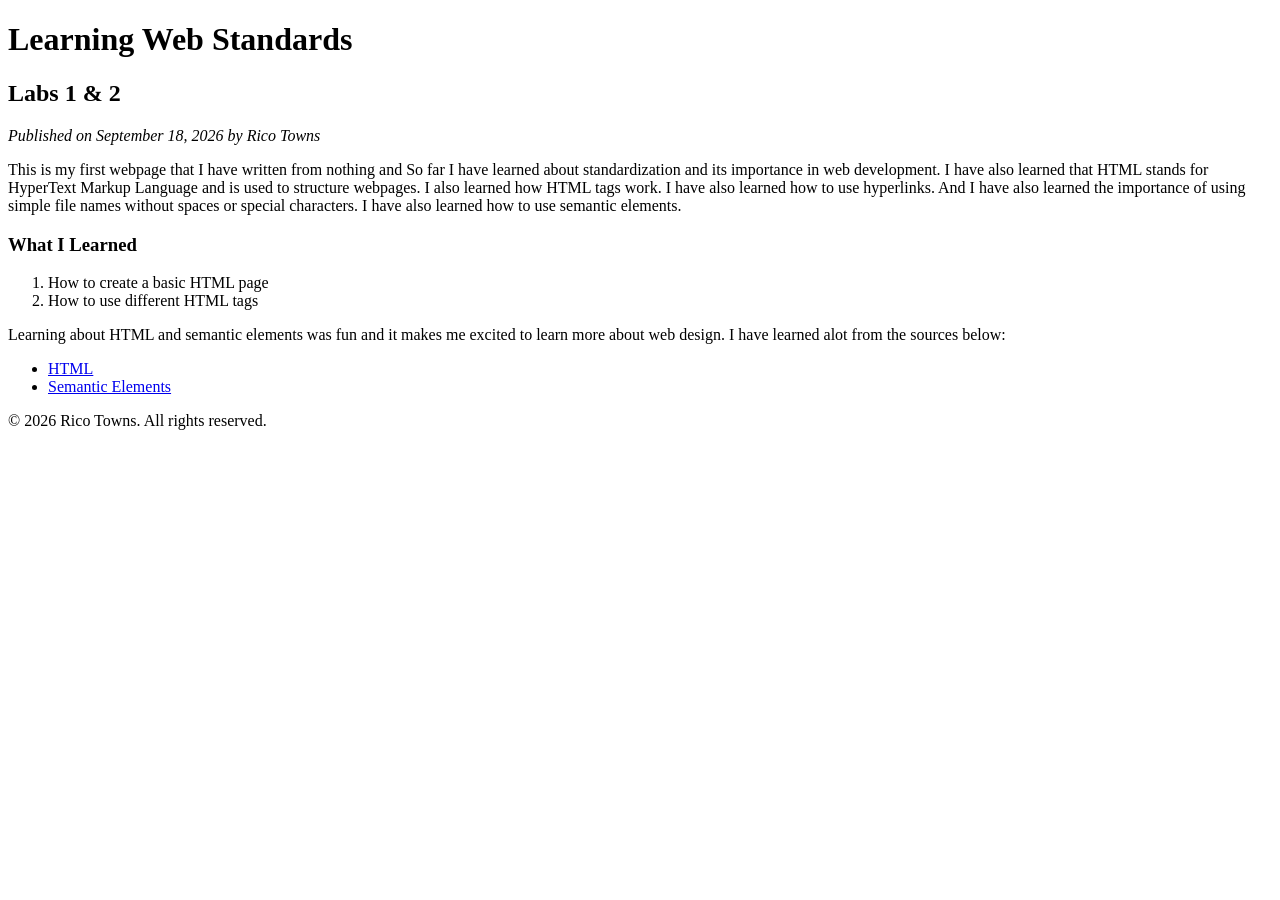
==== lab02/index.html @ 893ba0f9 "Add files via upload" ====
<!DOCTYPE html>

<html lang="en">

    <head>

        <meta charset="UTF-8">


        <title>My First HTML Page</title>

    </head>

    <body>

        <header>

            <h1>Learning Web Standards</h1>

        </header>

        <main>

            <article>

                <h2>Labs 1 & 2</h2>

                <p><i>Published on September 18, 2026 by Rico Towns </i></p>

                <p> This is my first webpage that I have written from nothing and So far I have learned about standardization
                 and its importance in web development. I have also learned that HTML stands for HyperText Markup Language and is used to structure webpages. 
                 I also learned how HTML tags work. I have also learned how to use hyperlinks. And I have also learned the importance of using simple file names
                 without spaces or special characters. I have also learned how to use semantic elements.

                </p>

            </article>

        </main>
        
        <section>
            <h3> What I Learned</h3>
            <ol>
                <li>How to create a basic HTML page</li>
                <li>How to use different HTML tags</li>
                
            </ol>

        </section>

        <div>

            <p>Learning about HTML and semantic elements was fun and it makes me 
                excited to learn more about web design. I have learned alot from the sources below:
            </p>

            <nav>
                <ul>
                    <li><a href="https://developer.mozilla.org/en-US/docs/Learn_web_development/Getting_started/Your_first_website/Creating_the_content">HTML</a></li>
                    <li><a href="https://www.w3schools.com/html/html5_semantic_elements.asp">Semantic Elements</a></li>
                </ul>
            </nav>

        </div>

        <footer>

            <p> &copy; 2026 Rico Towns. All rights reserved.</p>

        </footer>
    </body>
    

</html>
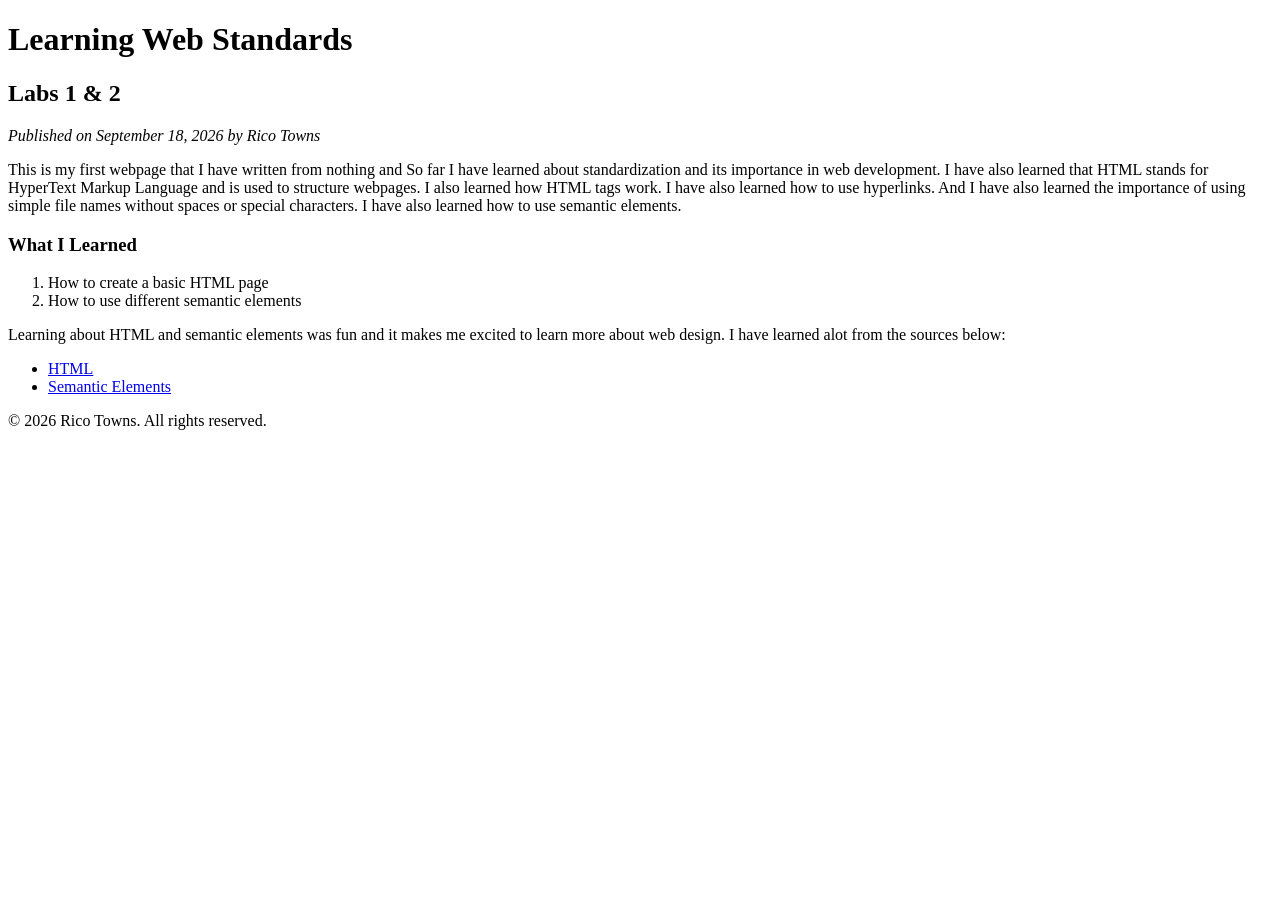
==== commit 4dbb3e50: "Add files via upload" ====
--- a/lab02/index.html
+++ b/lab02/index.html
@@ -42,7 +42,7 @@
             <h3> What I Learned</h3>
             <ol>
                 <li>How to create a basic HTML page</li>
-                <li>How to use different HTML tags</li>
+                <li>How to use different semantic elements</li>
                 
             </ol>
 
